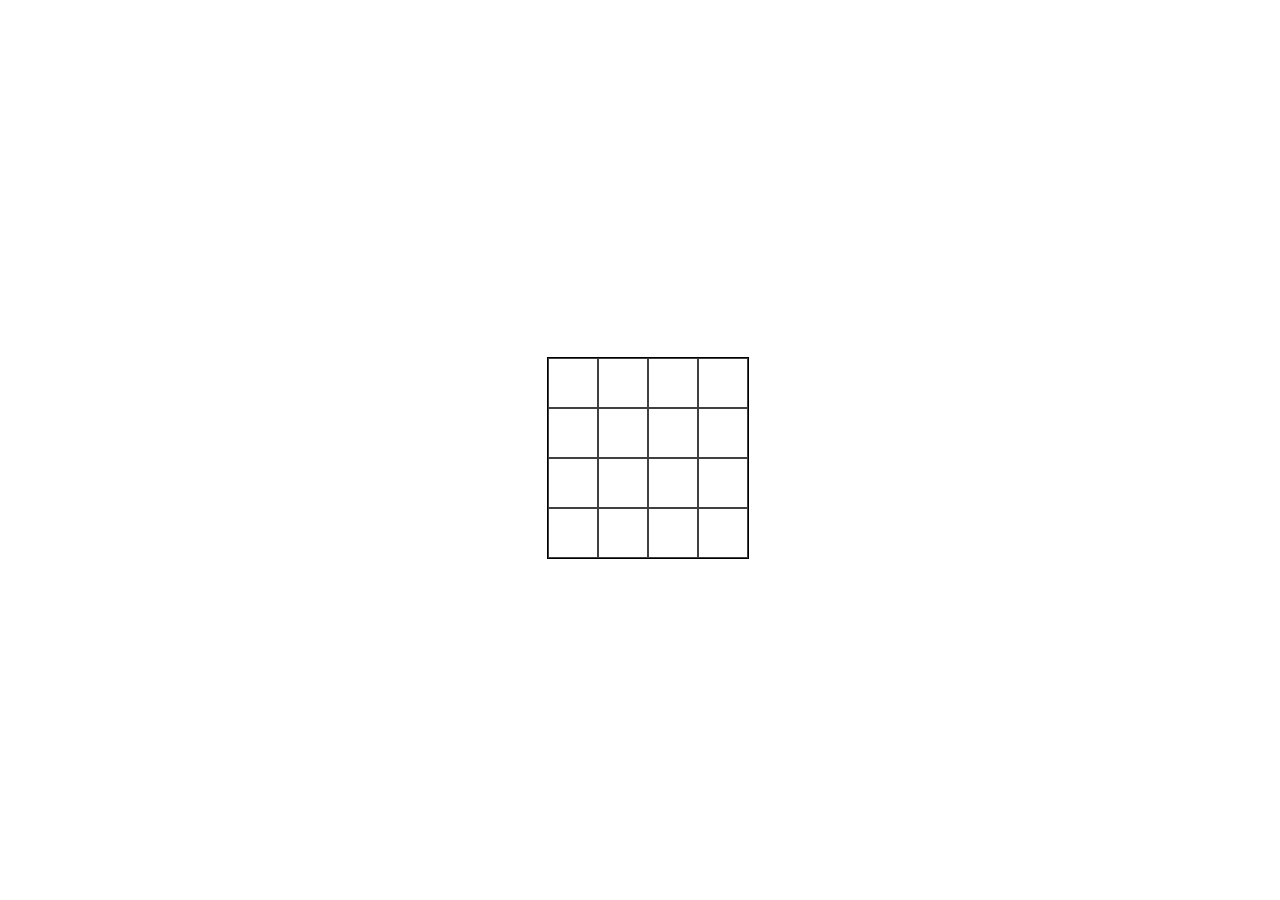
==== index.html @ 2f14c9ef "First version of the Etch A Sketch Project" ====
<!html>

<head>
    <title>Page Title</title>
    <meta charset="UTF-8"/>
</head>

<body>
<div class="myDiv">

</div>


<script>

createGrid()



function createGrid() {
    for (i=0; i < 16; i++) {
var grid = document.createElement("div") ;
grid.className = `container` ;
document.body.appendChild(grid) ;
    }
}
 
document.querySelectorAll(".container").forEach(div => {
    div.addEventListener("mouseover", event => {
        console.log(event)
        event.target.style.backgroundColor = 'blue'
       }
    )
})


</script>
</body>

<style>

.container {
    box-sizing: border-box;
      float: left;
      width: 50px; 
      height: 50px; 
      margin: 0;
      padding: 0;   
    border: 1px solid #404040; } 

body {
    position: fixed;
  top: 50%;
  left: 50%;
  /* bring your own prefixes */
  transform: translate(-50%, -50%);
    width: 200px;
      height: 200px;
      border: solid 1px #000;
}



    </style>


</html>
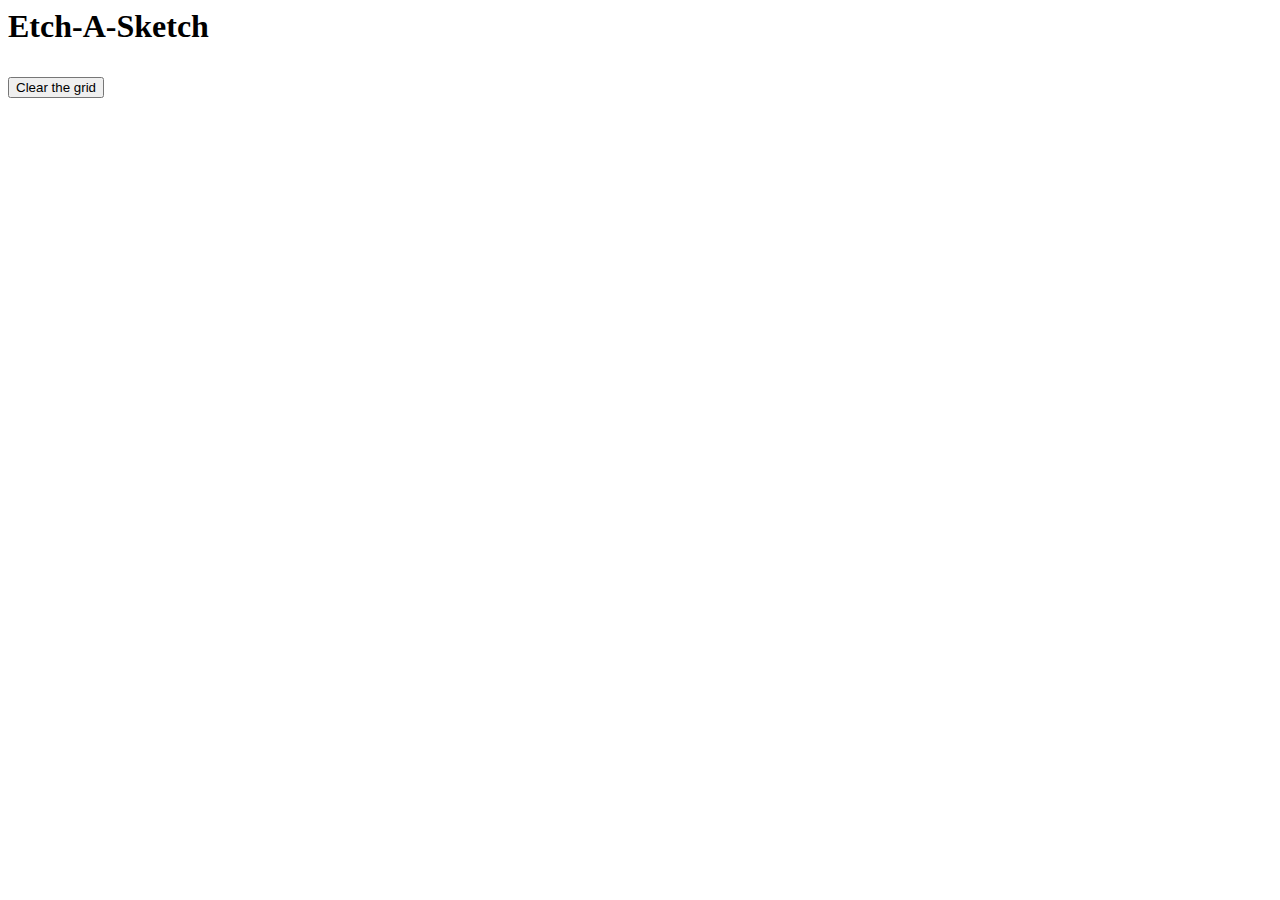
==== commit 28155112: "Add files via upload" ====
--- a/index.html
+++ b/index.html
@@ -5,64 +5,25 @@
     <meta charset="UTF-8"/>
 </head>
 
-<body>
-<div class="myDiv">
+<body id = "body">
+<header>
+    <h1>
+        <p>Etch-A-Sketch</p>
+        
+        <button id="btnClear" onclick="clearGrid()">Clear the grid</button>  
+        
+        
 
-</div>
+    </h1>
+</header>
+  <div class="myDiv" id="myDiv">
 
+  </div>
 
-<script>
-
-createGrid()
-
-
-
-function createGrid() {
-    for (i=0; i < 16; i++) {
-var grid = document.createElement("div") ;
-grid.className = `container` ;
-document.body.appendChild(grid) ;
-    }
-}
- 
-document.querySelectorAll(".container").forEach(div => {
-    div.addEventListener("mouseover", event => {
-        console.log(event)
-        event.target.style.backgroundColor = 'blue'
-       }
-    )
-})
-
-
-</script>
+  <script src="script.js"></script>
 </body>
 
-<style>
-
-.container {
-    box-sizing: border-box;
-      float: left;
-      width: 50px; 
-      height: 50px; 
-      margin: 0;
-      padding: 0;   
-    border: 1px solid #404040; } 
-
-body {
-    position: fixed;
-  top: 50%;
-  left: 50%;
-  /* bring your own prefixes */
-  transform: translate(-50%, -50%);
-    width: 200px;
-      height: 200px;
-      border: solid 1px #000;
-}
-
-
-
-    </style>
-
+<link href="styles.css"></link>
 
 </html>
 
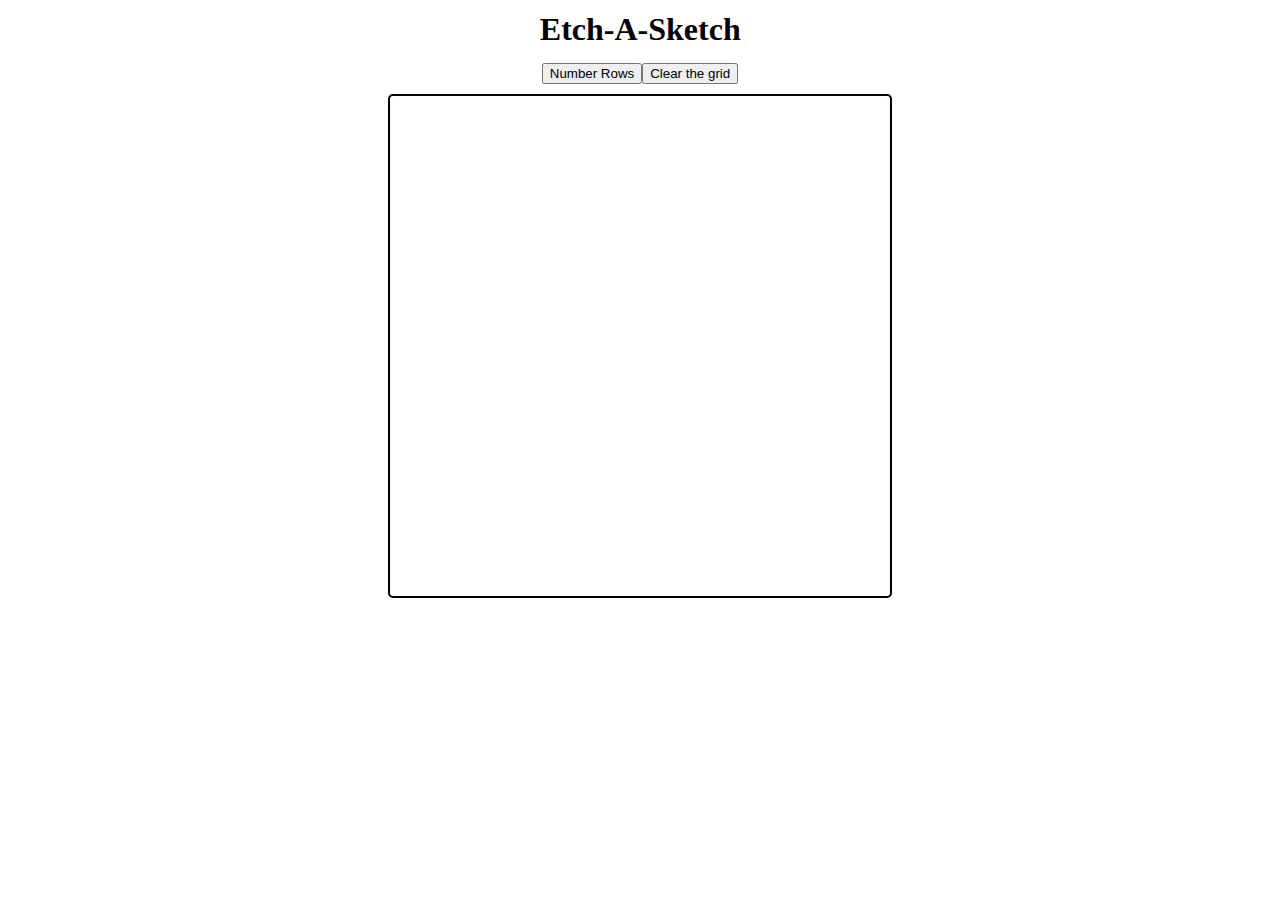
==== commit cd0534ee: "Add files via upload" ====
--- a/index.html
+++ b/index.html
@@ -1,29 +1,34 @@
 <!html>
 
 <head>
-    <title>Page Title</title>
+    <title>Etch-A-Sketch</title>
     <meta charset="UTF-8"/>
+    <link rel="stylesheet" href="style.css">
 </head>
 
 <body id = "body">
 <header>
     <h1>
         <p>Etch-A-Sketch</p>
-        
-        <button id="btnClear" onclick="clearGrid()">Clear the grid</button>  
-        
-        
+    </h1>
 
-    </h1>
 </header>
-  <div class="myDiv" id="myDiv">
 
-  </div>
+
+<div class="buttons">
+<button id="btnNbRows" onclick="nbRows()">Number Rows</button>
+<button id="btnClear" onclick="clearGrid()">Clear the grid</button>  
+
+</div>  
+
+<div class="box">
+    <div class="myDiv" id="myDiv"></div>
+</div>
+</div>
 
   <script src="script.js"></script>
+
 </body>
 
-<link href="styles.css"></link>
 
 </html>
-
--- a/style.css
+++ b/style.css
@@ -0,0 +1,49 @@
+h1 {
+    display: flex;
+    justify-content: center;
+    align-items: center;
+    font-size: 2em;
+    margin-block-start: 0.1rem;
+    margin-block-end: 0.1rem;
+    margin-inline-start: 0.5px;
+    margin-inline-end: 0px;
+    font-weight: bold;
+}
+
+p {
+    display: block;
+    margin-block-start: 0.1em;
+    margin-block-end: 0.1em;
+    margin-inline-start: 0px;
+    margin-inline-end: 0px;
+}
+
+.buttons{
+    display: flex;
+    justify-content: center;
+    align-items: center;
+    padding:10px
+
+}
+.box {
+    display: grid;
+    justify-content: center;
+}
+
+.container {
+    border: 1px solid rgb(0, 0, 0);
+    text-align: center;
+  }
+
+.myDiv {
+    display: grid;
+    border: 2px solid black;
+    border-radius: 5px;
+    height: 500px;
+    width: 500px;
+  }
+  
+
+
+
+  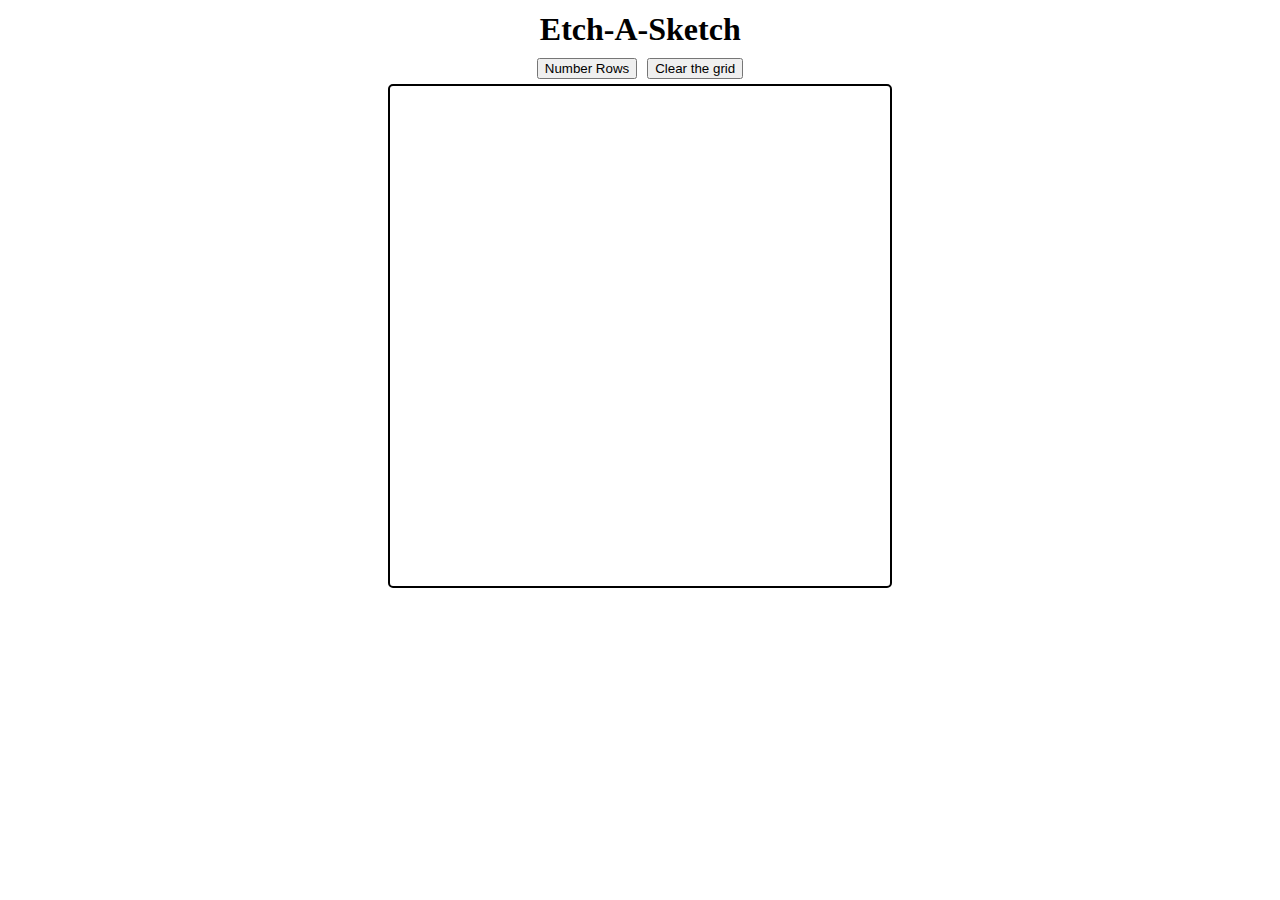
==== commit fe4981cc: "Add files via upload" ====
--- a/index.html
+++ b/index.html
@@ -16,8 +16,8 @@
 
 
 <div class="buttons">
-<button id="btnNbRows" onclick="nbRows()">Number Rows</button>
-<button id="btnClear" onclick="clearGrid()">Clear the grid</button>  
+<button class="button" id="btnNbRows" onclick="nbRows()">Number Rows</button>
+<button class="button" id="btnClear" onclick="clearGrid()">Clear the grid</button>  
 
 </div>  
 
--- a/style.css
+++ b/style.css
@@ -20,9 +20,15 @@
 
 .buttons{
     display: flex;
-    justify-content: center;
+   justify-content: center;
     align-items: center;
-    padding:10px
+
+}
+
+.button{
+    display: flex;
+ 
+    margin: 5px;
 
 }
 .box {
